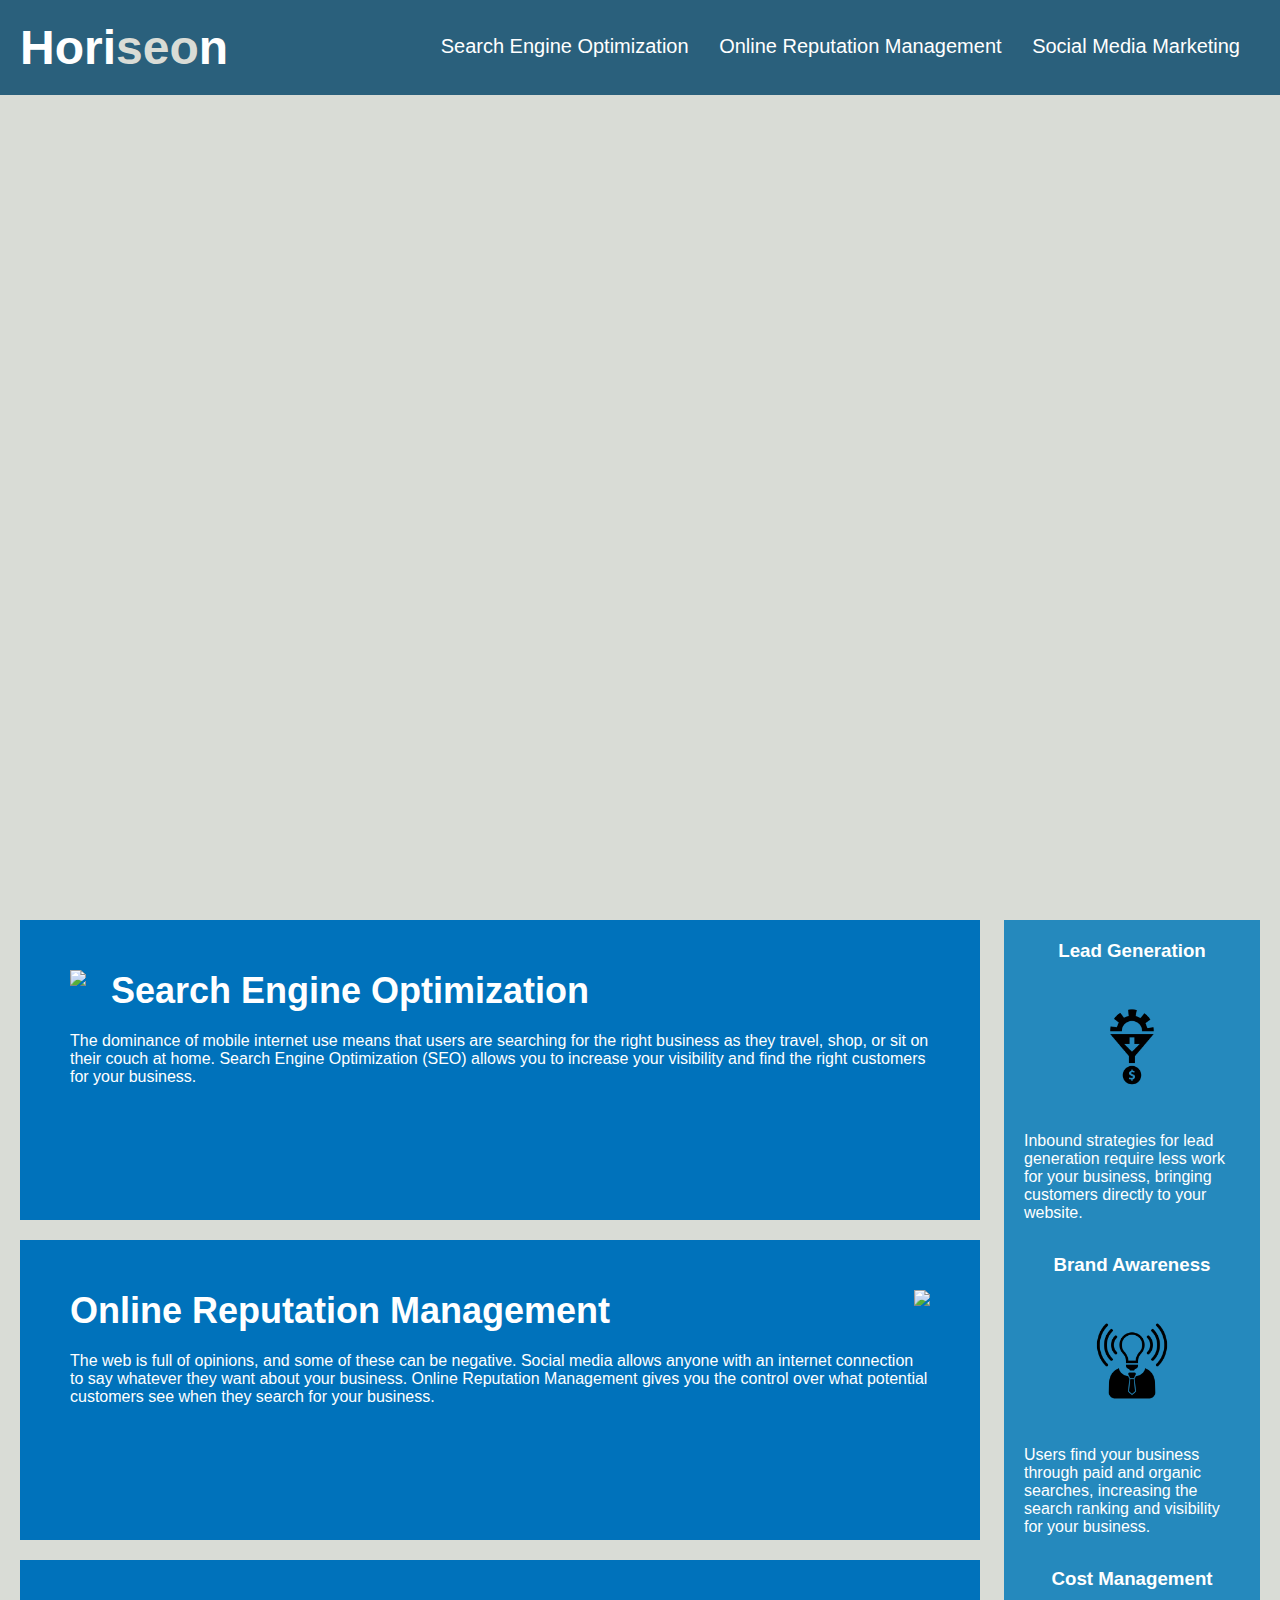
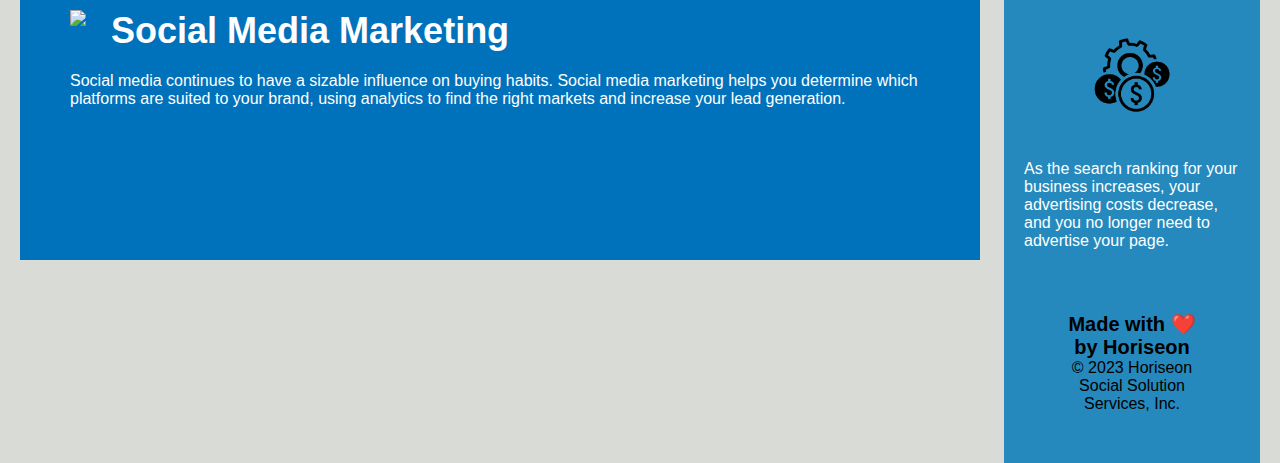
==== homework/index.html @ 4e90550d "initial commit added hw files" ====
<!DOCTYPE html>
<html lang="en-us">

<head>
    <meta charset="UTF-8" />
    <link rel="stylesheet" href="./assets/css/style.css">
    <title>website</title>
</head>

<body>
    <header class="header">
        <h1>Hori<span class="seo">seo</span>n</h1>
        <nav>
            <ul>
                <li>
                    <a href="#search-engine-optimization">Search Engine Optimization</a>
                </li>
                <li>
                    <a href="#online-reputation-management">Online Reputation Management</a>
                </li>
                <li>
                    <a href="#social-media-marketing">Social Media Marketing</a>
                </li>
            </ul>
        </nav>
    </header>
    <div class="hero"></div>
    <section class="content">
        <article class="search-engine-optimization">
            <img src="./assets/images/search-engine-optimization.jpg" class="float-left" />
            <h2>Search Engine Optimization</h2>
            <p>
                The dominance of mobile internet use means that users are searching for the right business as they travel, shop, or sit on their couch at home. Search Engine Optimization (SEO) allows you to increase your visibility and find the right customers for your business.
            </p>
        </article>
        <article id="online-reputation-management" class="online-reputation-management">
            <img src="./assets/images/online-reputation-management.jpg" class="float-right" />
            <h2>Online Reputation Management</h2>
            <p>
                The web is full of opinions, and some of these can be negative. Social media allows anyone with an internet connection to say whatever they want about your business. Online Reputation Management gives you the control over what potential customers see when they search for your business.
            </p>
        </article>
        <article id="social-media-marketing" class="social-media-marketing">
            <img src="./assets/images/social-media-marketing.jpg" class="float-left" />
            <h2>Social Media Marketing</h2>
            <p>
                Social media continues to have a sizable influence on buying habits. Social media marketing helps you determine which platforms are suited to your brand, using analytics to find the right markets and increase your lead generation.
            </p>
        </article>
    </section>
    <div class="benefits">
        <div class="benefit-lead">
            <h3>Lead Generation</h3>
            <img src="./assets/images/lead-generation.png" />
            <p>
                Inbound strategies for lead generation require less work for your business, bringing customers directly to your website.
            </p>
        </div>
        <div class="benefit-brand">
            <h3>Brand Awareness</h3>
            <img src="./assets/images/brand-awareness.png" />
            <p>
                Users find your business through paid and organic searches, increasing the search ranking and visibility for your business.
            </p>
        </div>
        <div class="benefit-cost">
            <h3>Cost Management</h3>
            <img src="./assets/images/cost-management.png" />
            <p>
                As the search ranking for your business increases, your advertising costs decrease, and you no longer need to advertise your page.
            </p>
        </div>
    </section>
    <footer class="footer">
        <h2>Made with ❤️️ by Horiseon</h2>
        <p>
            &copy; 2023 Horiseon Social Solution Services, Inc.
        </p>
    </footer>
</body>

</html>
---- homework/assets/css/style.css ----
* {
    box-sizing: border-box;
    padding: 0;
    margin: 0;
}

body {
    background-color: #d9dcd6;
}

.header {
    padding: 20px;
    font-family: 'Trebuchet MS', 'Lucida Sans Unicode', 'Lucida Grande', 'Lucida Sans', Arial, sans-serif;
    background-color: #2a607c;
    color: #ffffff;
}

.header h1 {
    display: inline-block;
    font-size: 48px;
}

.header h1 .seo {
    color: #d9dcd6;
}

.header nav {
    padding-top: 15px;
    margin-right: 20px;
    float: right;
    font-family: 'Gill Sans', 'Gill Sans MT', Calibri, 'Trebuchet MS', sans-serif;
    font-size: 20px;
}

.header nav ul {
    list-style-type: none;
}

.header nav ul li {
    display: inline-block;
    margin-left: 25px;
}

a {
    color: #ffffff;
    text-decoration: none;
}

p {
    font-size: 16px;
}

.hero {
    height: 800px;
    width: 100%;
    margin-bottom: 25px;
    background-image: url("../images/digital-marketing-meeting.jpg");
    background-size: cover;
    background-position: center;
}

.float-left {
    float: left;
    margin-right: 25px;
}

.float-right {
    float: right;
    margin-left: 25px;
}

.content {
    width: 75%;
    display: inline-block;
    margin-left: 20px;
}

.benefits {
    margin-right: 20px;
    padding: 20px;
    clear: both;
    float: right;
    width: 20%;
    height: 100%;
    font-family: 'Gill Sans', 'Gill Sans MT', Calibri, 'Trebuchet MS', sans-serif;
    background-color: #2589bd;
}

.benefit-lead {
    margin-bottom: 32px;
    color: #ffffff;
}

.benefit-brand {
    margin-bottom: 32px;
    color: #ffffff;
}

.benefit-cost {
    margin-bottom: 32px;
    color: #ffffff;
}

.benefit-lead h3 {
    margin-bottom: 10px;
    text-align: center;
}

.benefit-brand h3 {
    margin-bottom: 10px;
    text-align: center;
}

.benefit-cost h3 {
    margin-bottom: 10px;
    text-align: center;
}

.benefit-lead img {
    display: block;
    margin: 10px auto;
    max-width: 150px;
}

.benefit-brand img {
    display: block;
    margin: 10px auto;
    max-width: 150px;
}

.benefit-cost img {
    display: block;
    margin: 10px auto;
    max-width: 150px;
}

.search-engine-optimization {
    margin-bottom: 20px;
    padding: 50px;
    height: 300px;
    font-family: 'Gill Sans', 'Gill Sans MT', Calibri, 'Trebuchet MS', sans-serif;
    background-color: #0072bb;
    color: #ffffff;
}

.online-reputation-management {
    margin-bottom: 20px;
    padding: 50px;
    height: 300px;
    font-family: 'Gill Sans', 'Gill Sans MT', Calibri, 'Trebuchet MS', sans-serif;
    background-color: #0072bb;
    color: #ffffff;
}

.social-media-marketing {
    margin-bottom: 20px;
    padding: 50px;
    height: 300px;
    font-family: 'Gill Sans', 'Gill Sans MT', Calibri, 'Trebuchet MS', sans-serif;
    background-color: #0072bb;
    color: #ffffff;
}

.search-engine-optimization img {
    max-height: 200px;
}

.online-reputation-management img {
    max-height: 200px;
}

.social-media-marketing img {
    max-height: 200px;
}

.search-engine-optimization h2 {
    margin-bottom: 20px;
    font-size: 36px;
}

.online-reputation-management h2 {
    margin-bottom: 20px;
    font-size: 36px;
}

.social-media-marketing h2 {
    margin-bottom: 20px;
    font-size: 36px;
}

.footer {
    padding: 30px;
    clear: both;
    font-family: 'Trebuchet MS', 'Lucida Sans Unicode', 'Lucida Grande', 'Lucida Sans', Arial, sans-serif;
    text-align: center;
}

.footer h2 {
    font-size: 20px;
}
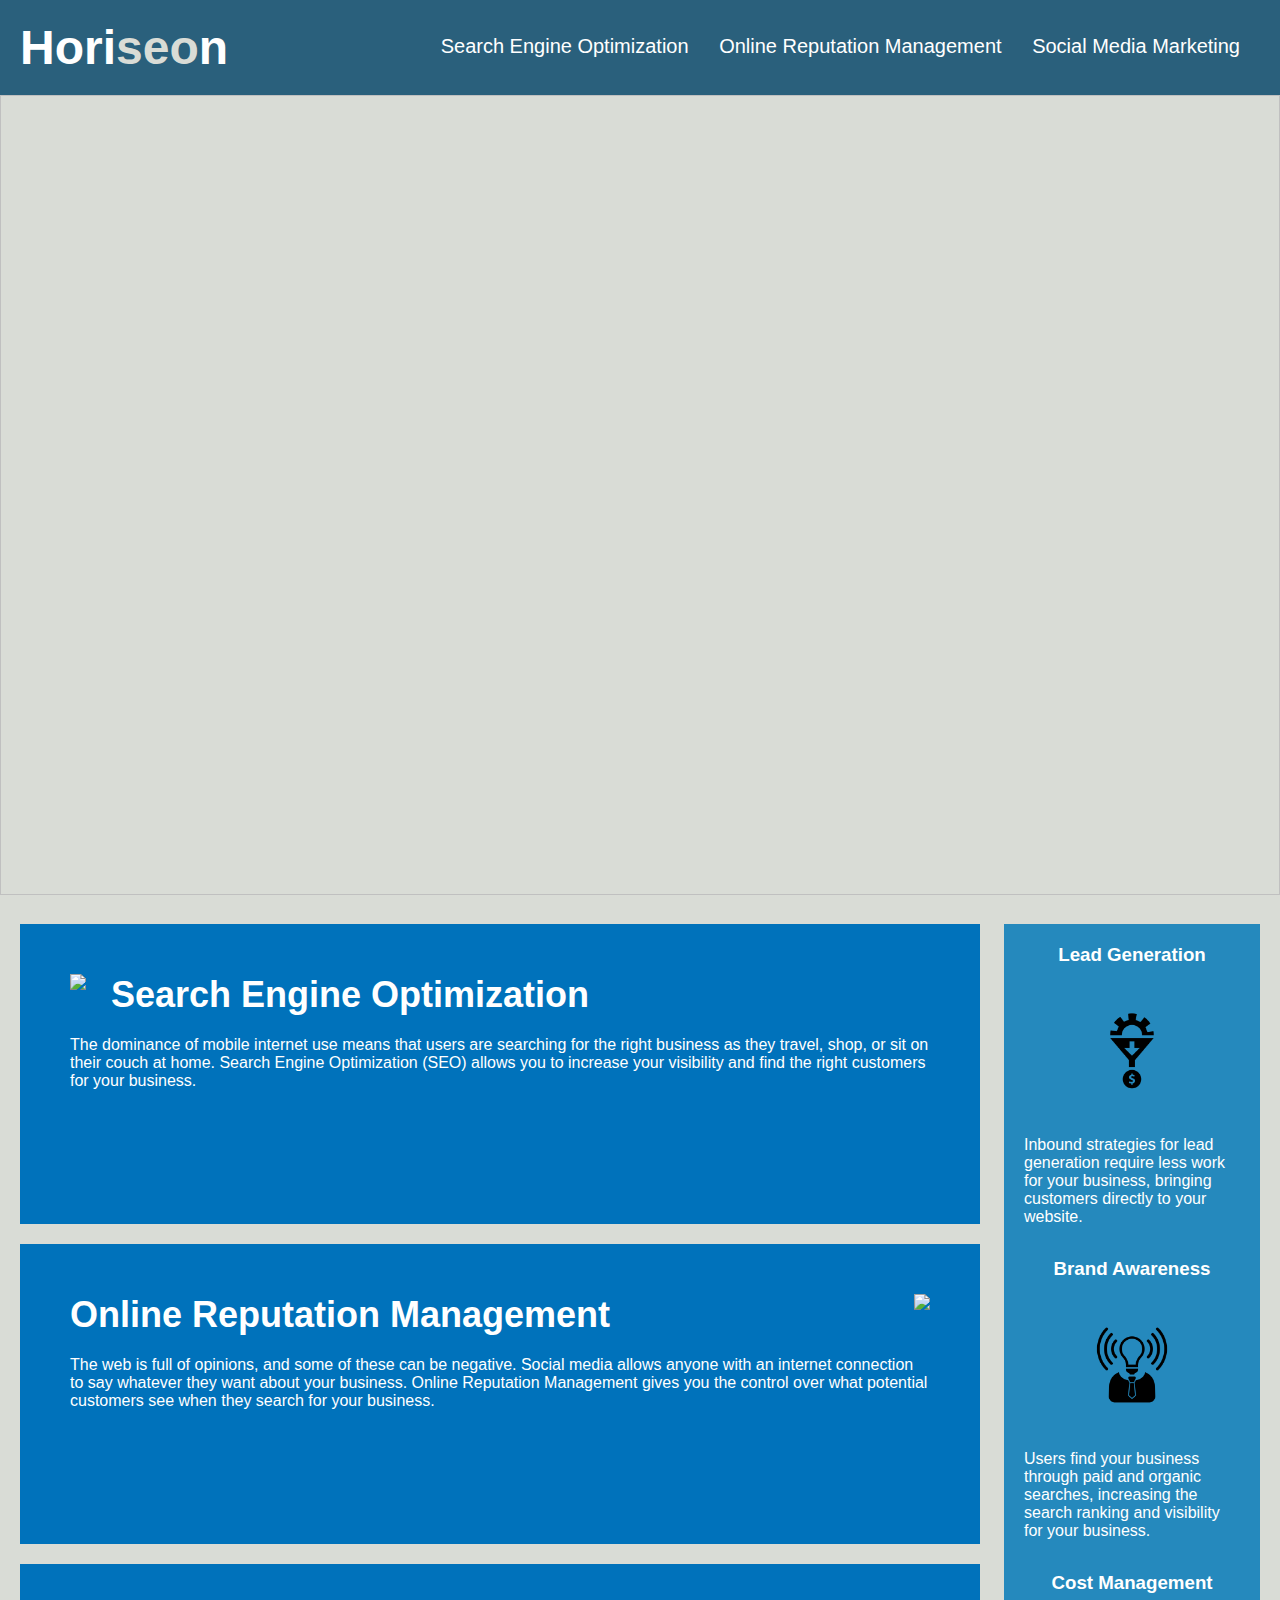
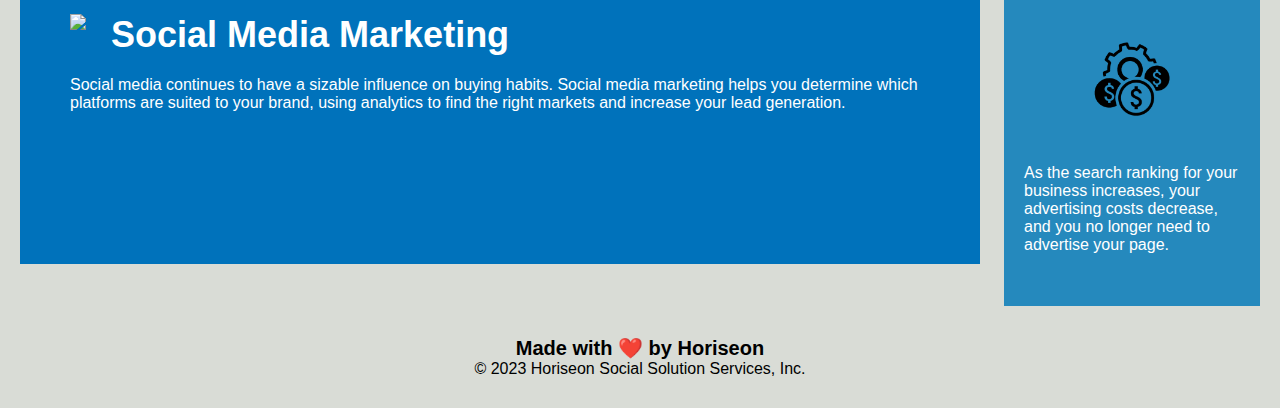
==== commit 580afcb5: "changed div tags to semantic tags" ====
--- a/homework/index.html
+++ b/homework/index.html
@@ -24,7 +24,7 @@
             </ul>
         </nav>
     </header>
-    <div class="hero"></div>
+    <img class="hero"></img>
     <section class="content">
         <article class="search-engine-optimization">
             <img src="./assets/images/search-engine-optimization.jpg" class="float-left" />
@@ -48,7 +48,7 @@
             </p>
         </article>
     </section>
-    <div class="benefits">
+    <aside class="benefits">
         <div class="benefit-lead">
             <h3>Lead Generation</h3>
             <img src="./assets/images/lead-generation.png" />
@@ -70,7 +70,7 @@
                 As the search ranking for your business increases, your advertising costs decrease, and you no longer need to advertise your page.
             </p>
         </div>
-    </section>
+    </aside>
     <footer class="footer">
         <h2>Made with ❤️️ by Horiseon</h2>
         <p>
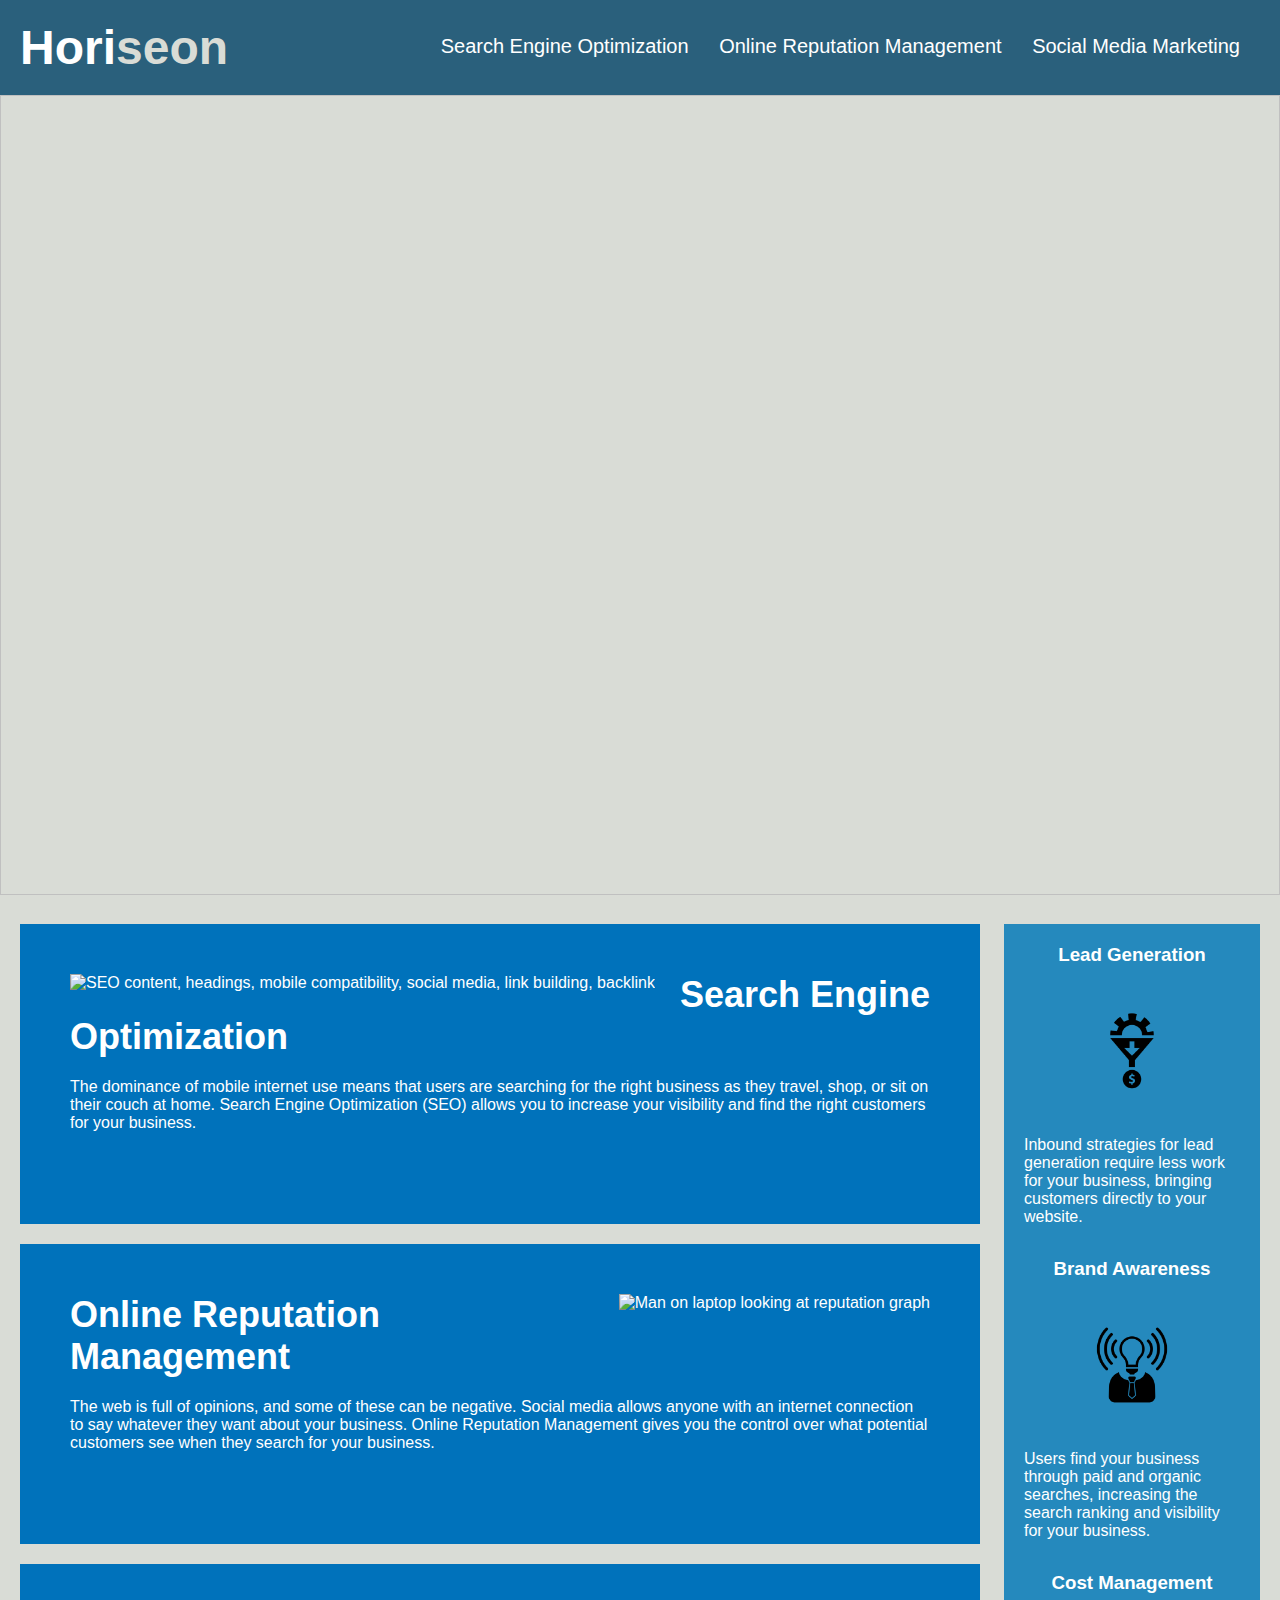
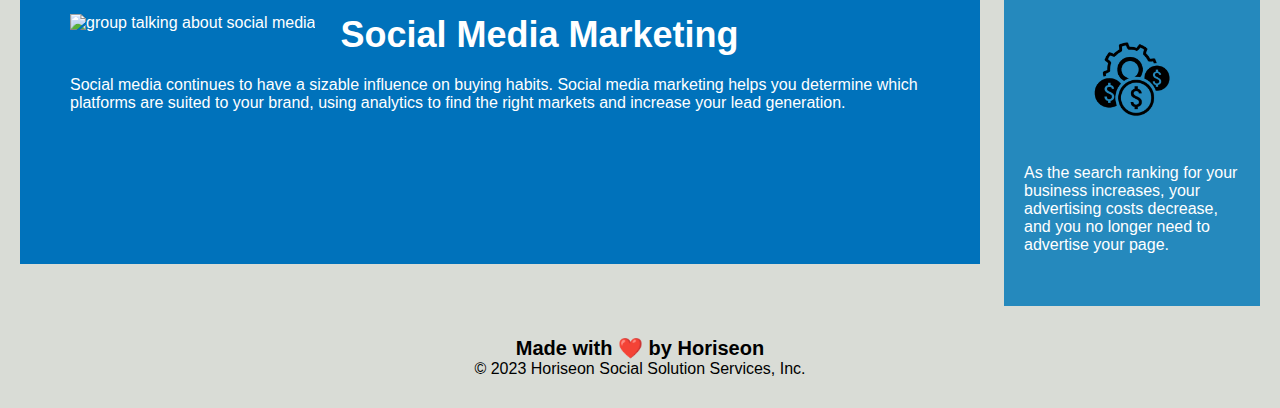
==== commit bbbc2ae4: "Added Alt tags" ====
--- a/homework/index.html
+++ b/homework/index.html
@@ -4,12 +4,12 @@
 <head>
     <meta charset="UTF-8" />
     <link rel="stylesheet" href="./assets/css/style.css">
-    <title>website</title>
+    <title>Horiseon</title>
 </head>
 
 <body>
     <header class="header">
-        <h1>Hori<span class="seo">seo</span>n</h1>
+        <h1>Hori<span class="seo">seon</span></h1>
         <nav>
             <ul>
                 <li>
@@ -27,21 +27,21 @@
     <img class="hero"></img>
     <section class="content">
         <article class="search-engine-optimization">
-            <img src="./assets/images/search-engine-optimization.jpg" class="float-left" />
+            <img src="./assets/images/search-engine-optimization.jpg" class="float-left" alt="SEO content, headings, mobile compatibility, social media, link building, backlink" />
             <h2>Search Engine Optimization</h2>
             <p>
                 The dominance of mobile internet use means that users are searching for the right business as they travel, shop, or sit on their couch at home. Search Engine Optimization (SEO) allows you to increase your visibility and find the right customers for your business.
             </p>
         </article>
         <article id="online-reputation-management" class="online-reputation-management">
-            <img src="./assets/images/online-reputation-management.jpg" class="float-right" />
+            <img src="./assets/images/online-reputation-management.jpg" class="float-right" alt="Man on laptop looking at reputation graph" />
             <h2>Online Reputation Management</h2>
             <p>
                 The web is full of opinions, and some of these can be negative. Social media allows anyone with an internet connection to say whatever they want about your business. Online Reputation Management gives you the control over what potential customers see when they search for your business.
             </p>
         </article>
         <article id="social-media-marketing" class="social-media-marketing">
-            <img src="./assets/images/social-media-marketing.jpg" class="float-left" />
+            <img src="./assets/images/social-media-marketing.jpg" class="float-left" alt="group talking about social media"/>
             <h2>Social Media Marketing</h2>
             <p>
                 Social media continues to have a sizable influence on buying habits. Social media marketing helps you determine which platforms are suited to your brand, using analytics to find the right markets and increase your lead generation.
@@ -51,21 +51,21 @@
     <aside class="benefits">
         <div class="benefit-lead">
             <h3>Lead Generation</h3>
-            <img src="./assets/images/lead-generation.png" />
+            <img src="./assets/images/lead-generation.png" alt="gear turning to coin"/>
             <p>
                 Inbound strategies for lead generation require less work for your business, bringing customers directly to your website.
             </p>
         </div>
         <div class="benefit-brand">
             <h3>Brand Awareness</h3>
-            <img src="./assets/images/brand-awareness.png" />
+            <img src="./assets/images/brand-awareness.png" alt="person with lightbulb"/>
             <p>
                 Users find your business through paid and organic searches, increasing the search ranking and visibility for your business.
             </p>
         </div>
         <div class="benefit-cost">
             <h3>Cost Management</h3>
-            <img src="./assets/images/cost-management.png" />
+            <img src="./assets/images/cost-management.png" alt="cog with 3 coins"/>
             <p>
                 As the search ranking for your business increases, your advertising costs decrease, and you no longer need to advertise your page.
             </p>
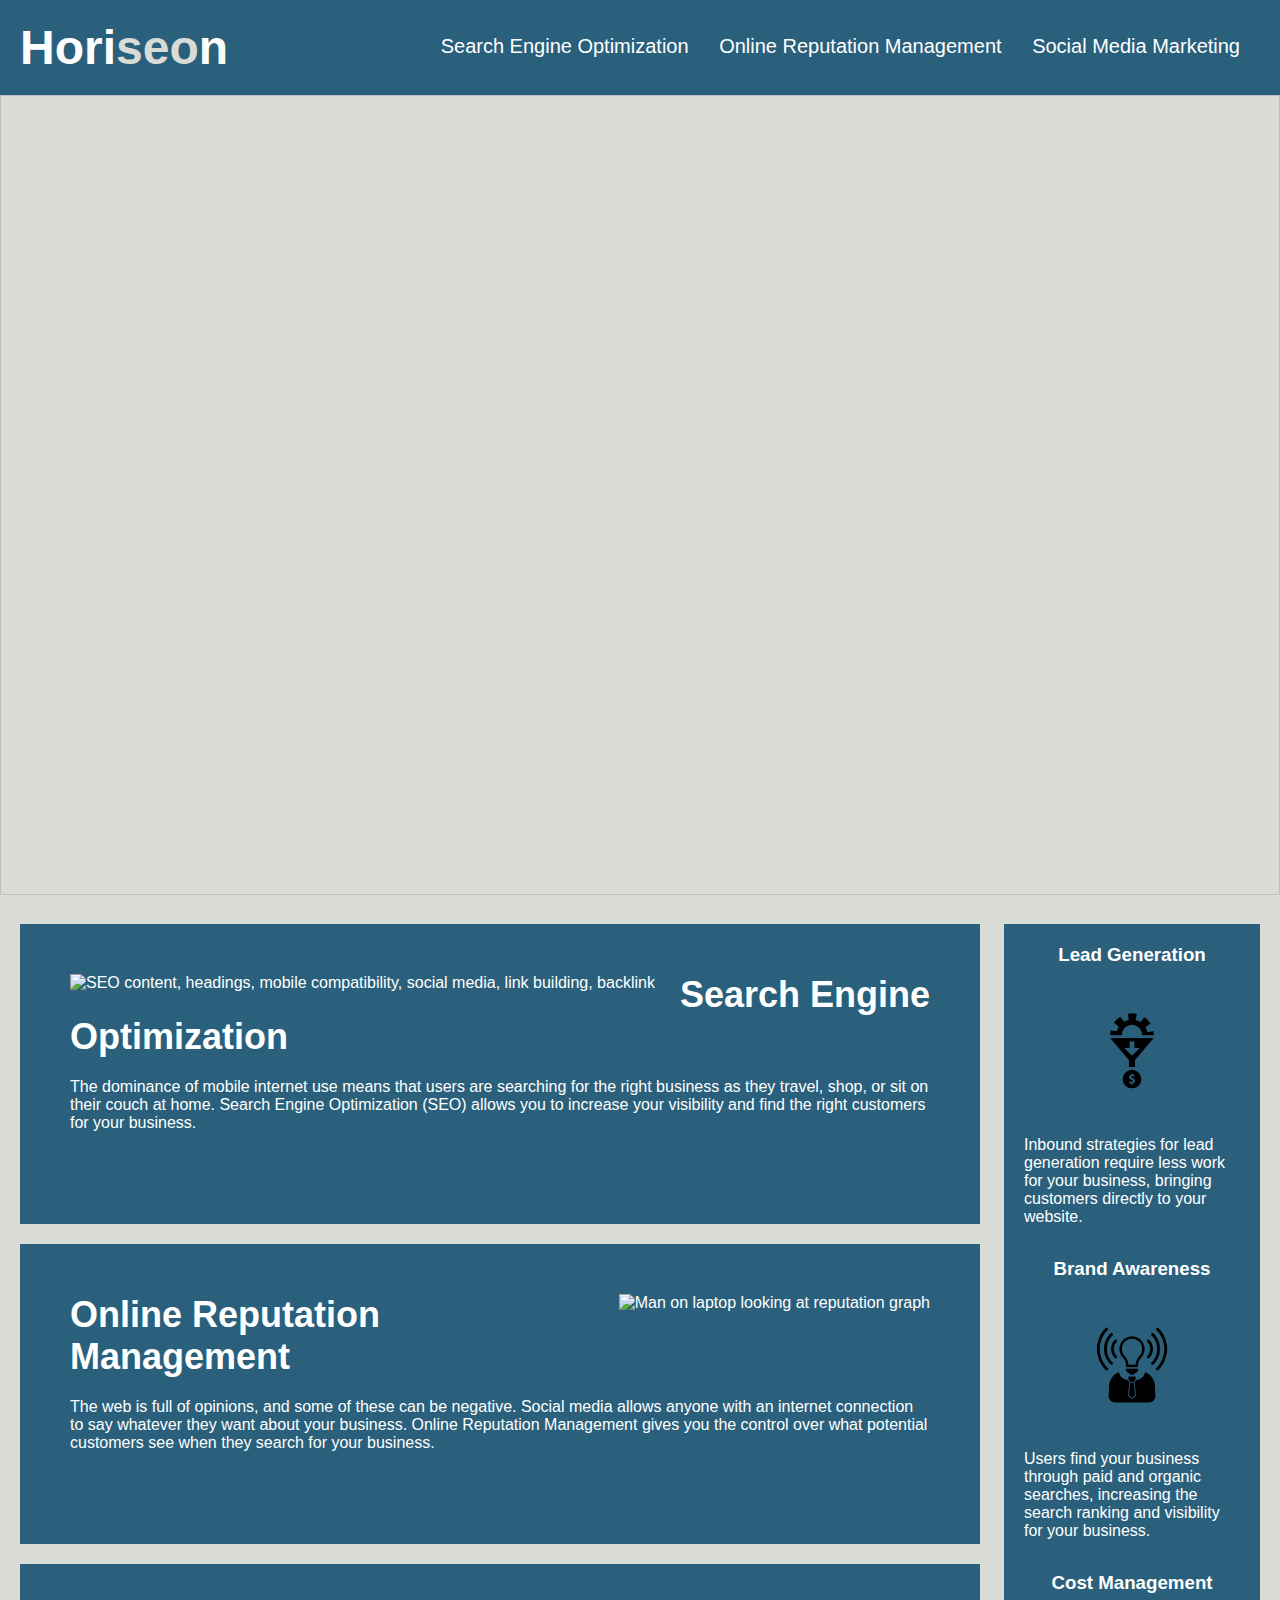
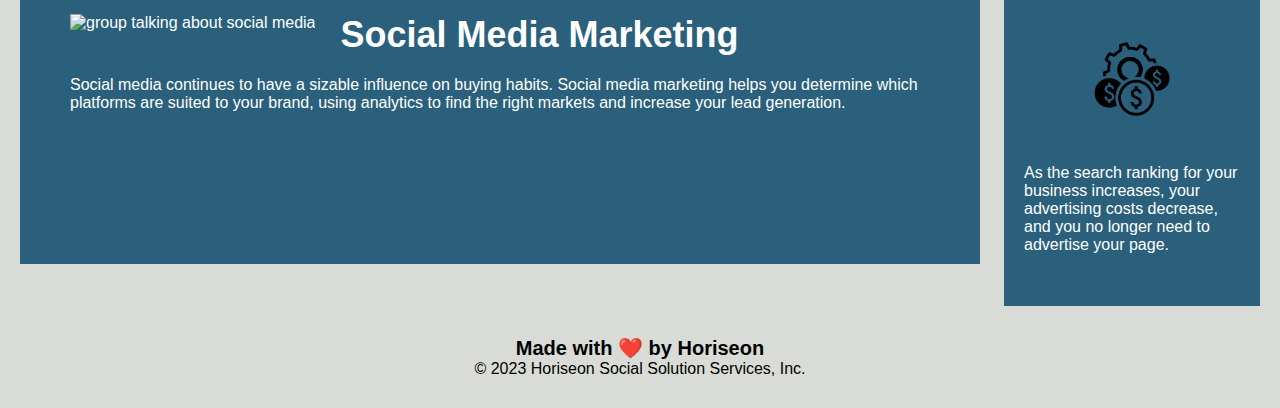
==== commit c1d155dd: "Completed README condensed selectors in style.css to follow DRY (don't repeat yourself) Changed div " ====
--- a/homework/index.html
+++ b/homework/index.html
@@ -9,7 +9,7 @@
 
 <body>
     <header class="header">
-        <h1>Hori<span class="seo">seon</span></h1>
+        <h1>Hori<span class="seo">seo</span>n</h1>
         <nav>
             <ul>
                 <li>
@@ -25,7 +25,7 @@
         </nav>
     </header>
     <img class="hero"></img>
-    <section class="content">
+    <main class="content">
         <article class="search-engine-optimization">
             <img src="./assets/images/search-engine-optimization.jpg" class="float-left" alt="SEO content, headings, mobile compatibility, social media, link building, backlink" />
             <h2>Search Engine Optimization</h2>
@@ -47,29 +47,29 @@
                 Social media continues to have a sizable influence on buying habits. Social media marketing helps you determine which platforms are suited to your brand, using analytics to find the right markets and increase your lead generation.
             </p>
         </article>
-    </section>
+    </main>
     <aside class="benefits">
-        <div class="benefit-lead">
+        <article class="benefit-lead">
             <h3>Lead Generation</h3>
             <img src="./assets/images/lead-generation.png" alt="gear turning to coin"/>
             <p>
                 Inbound strategies for lead generation require less work for your business, bringing customers directly to your website.
             </p>
-        </div>
-        <div class="benefit-brand">
+        </article>
+        <article class="benefit-brand">
             <h3>Brand Awareness</h3>
             <img src="./assets/images/brand-awareness.png" alt="person with lightbulb"/>
             <p>
                 Users find your business through paid and organic searches, increasing the search ranking and visibility for your business.
             </p>
-        </div>
-        <div class="benefit-cost">
+        </article>
+        <article class="benefit-cost">
             <h3>Cost Management</h3>
             <img src="./assets/images/cost-management.png" alt="cog with 3 coins"/>
             <p>
                 As the search ranking for your business increases, your advertising costs decrease, and you no longer need to advertise your page.
             </p>
-        </div>
+        </article>
     </aside>
     <footer class="footer">
         <h2>Made with ❤️️ by Horiseon</h2>
--- a/homework/assets/css/style.css
+++ b/homework/assets/css/style.css
@@ -8,9 +8,21 @@
     background-color: #d9dcd6;
 }
 
+.header, .footer {
+    font-family:'Trebuchet MS', 'Lucida Sans Unicode', 'Lucida Grande', 'Lucida Sans', Arial, sans-serif;
+}
+
+.header nav, .benefits {
+    font-family: 'Gill Sans', 'Gill Sans MT', Calibri, 'Trebuchet MS', sans-serif;
+}
+
+.benefit-brand, .benefit-cost, .benefit-lead {
+    margin-bottom: 32px;
+    color: #ffffff;
+}
+
 .header {
     padding: 20px;
-    font-family: 'Trebuchet MS', 'Lucida Sans Unicode', 'Lucida Grande', 'Lucida Sans', Arial, sans-serif;
     background-color: #2a607c;
     color: #ffffff;
 }
@@ -28,7 +40,6 @@
     padding-top: 15px;
     margin-right: 20px;
     float: right;
-    font-family: 'Gill Sans', 'Gill Sans MT', Calibri, 'Trebuchet MS', sans-serif;
     font-size: 20px;
 }
 
@@ -82,108 +93,34 @@
     float: right;
     width: 20%;
     height: 100%;
-    font-family: 'Gill Sans', 'Gill Sans MT', Calibri, 'Trebuchet MS', sans-serif;
-    background-color: #2589bd;
+    background-color: #2a607c;
 }
 
-.benefit-lead {
-    margin-bottom: 32px;
-    color: #ffffff;
-}
-
-.benefit-brand {
-    margin-bottom: 32px;
-    color: #ffffff;
-}
-
-.benefit-cost {
-    margin-bottom: 32px;
-    color: #ffffff;
-}
-
-.benefit-lead h3 {
+.benefit-lead h3, .benefit-brand h3, .benefit-cost h3 {
     margin-bottom: 10px;
     text-align: center;
 }
 
-.benefit-brand h3 {
-    margin-bottom: 10px;
-    text-align: center;
-}
-
-.benefit-cost h3 {
-    margin-bottom: 10px;
-    text-align: center;
-}
-
-.benefit-lead img {
+.benefit-lead img, .benefit-brand img, .benefit-cost img {
     display: block;
     margin: 10px auto;
     max-width: 150px;
 }
 
-.benefit-brand img {
-    display: block;
-    margin: 10px auto;
-    max-width: 150px;
-}
-
-.benefit-cost img {
-    display: block;
-    margin: 10px auto;
-    max-width: 150px;
-}
-
-.search-engine-optimization {
+.search-engine-optimization, .online-reputation-management, .social-media-marketing {
     margin-bottom: 20px;
     padding: 50px;
     height: 300px;
     font-family: 'Gill Sans', 'Gill Sans MT', Calibri, 'Trebuchet MS', sans-serif;
-    background-color: #0072bb;
+    background-color: #2a607c;
     color: #ffffff;
 }
 
-.online-reputation-management {
-    margin-bottom: 20px;
-    padding: 50px;
-    height: 300px;
-    font-family: 'Gill Sans', 'Gill Sans MT', Calibri, 'Trebuchet MS', sans-serif;
-    background-color: #0072bb;
-    color: #ffffff;
-}
-
-.social-media-marketing {
-    margin-bottom: 20px;
-    padding: 50px;
-    height: 300px;
-    font-family: 'Gill Sans', 'Gill Sans MT', Calibri, 'Trebuchet MS', sans-serif;
-    background-color: #0072bb;
-    color: #ffffff;
-}
-
-.search-engine-optimization img {
+.search-engine-optimization img, .online-reputation-management img, .social-media-marketing img {
     max-height: 200px;
 }
 
-.online-reputation-management img {
-    max-height: 200px;
-}
-
-.social-media-marketing img {
-    max-height: 200px;
-}
-
-.search-engine-optimization h2 {
-    margin-bottom: 20px;
-    font-size: 36px;
-}
-
-.online-reputation-management h2 {
-    margin-bottom: 20px;
-    font-size: 36px;
-}
-
-.social-media-marketing h2 {
+.search-engine-optimization h2, .online-reputation-management h2, .social-media-marketing h2 {
     margin-bottom: 20px;
     font-size: 36px;
 }
@@ -191,7 +128,6 @@
 .footer {
     padding: 30px;
     clear: both;
-    font-family: 'Trebuchet MS', 'Lucida Sans Unicode', 'Lucida Grande', 'Lucida Sans', Arial, sans-serif;
     text-align: center;
 }
 
